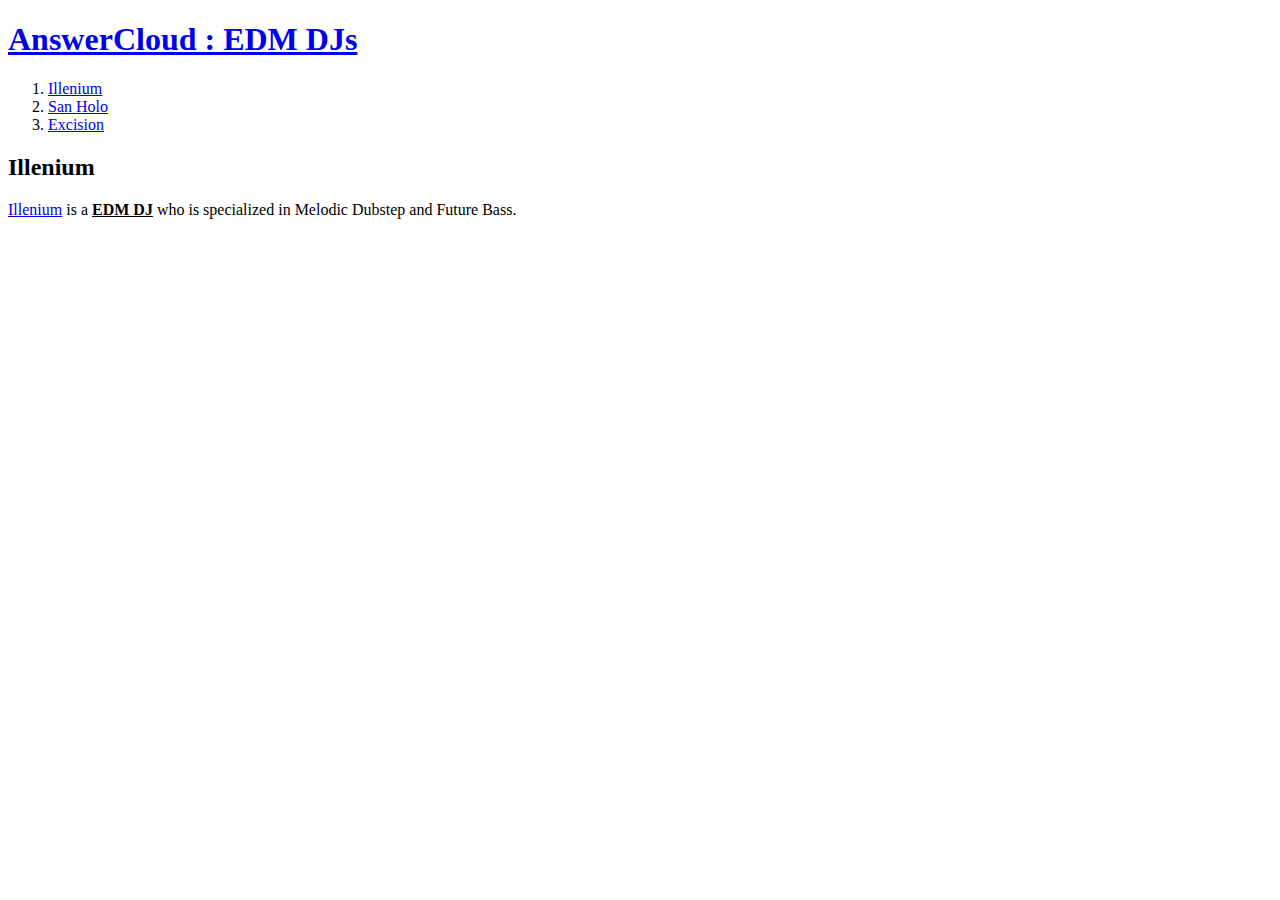
==== 1.html @ 2edf8b68 "version 1" ====
<!doctype html>
<html>
<head>
  <title>EDM DJs: Illenium - AnswerCloud</title>
  <meta charset="utf-8">
</head>

<body>
  <h1><a href="index.html">AnswerCloud : EDM DJs</a></h1>
  <ol>
    <li><a href="1.html"title="Illenium">Illenium<a></li>
    <li><a href="2.html" title="San Holo">San Holo<a></li>
    <li><a href="3.html"title="Excision">Excision<a></li>
  </ol>

  <h2>Illenium</h2>
  <a href="https://illenium.com" target="_blank" title="Illenium Official Website">Illenium</a> is a <strong><u>EDM DJ</u></strong> who is specialized in Melodic Dubstep and Future Bass.
</body>
</html>
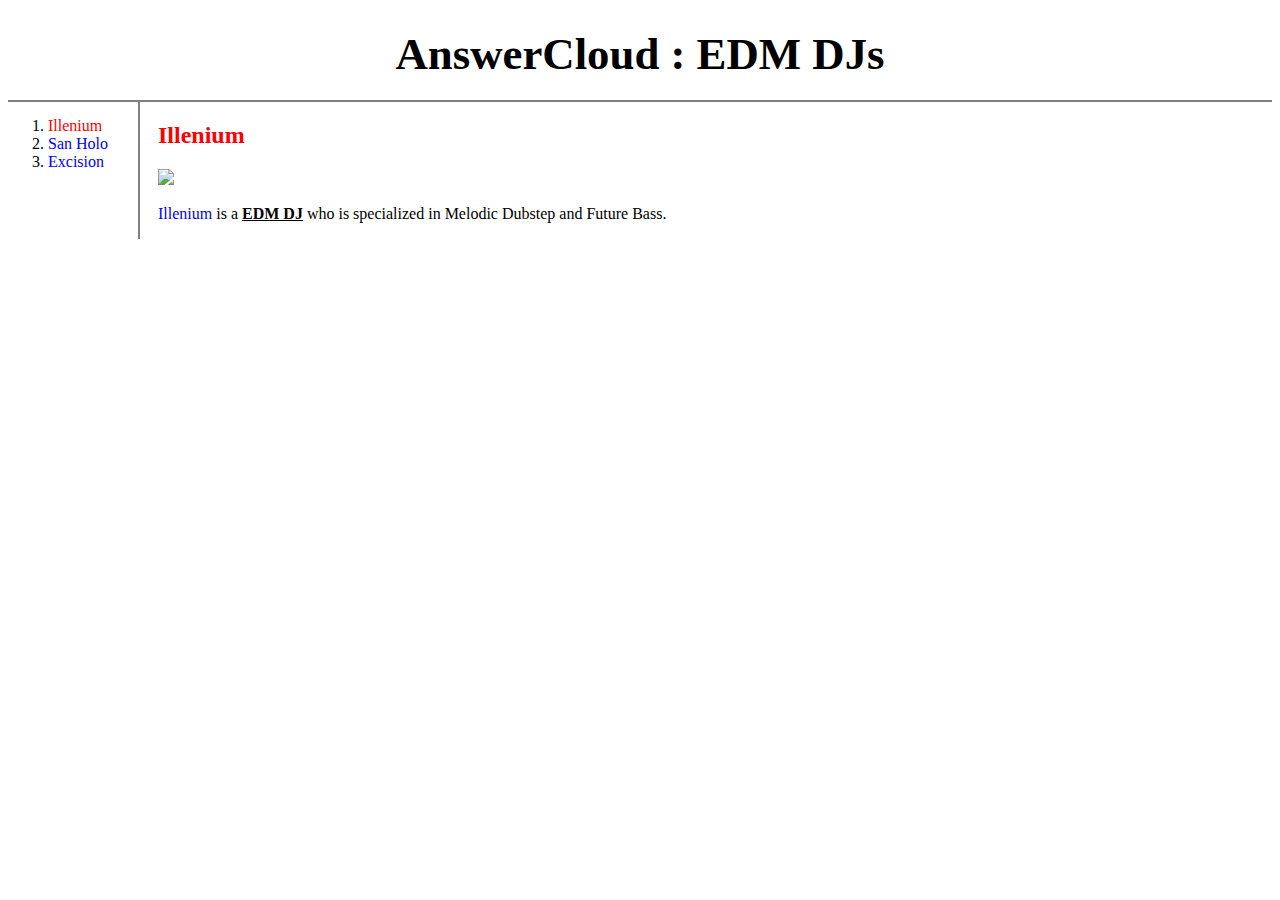
==== commit 77791a66: "responsive media query applied" ====
--- a/1.html
+++ b/1.html
@@ -3,17 +3,74 @@
 <head>
   <title>EDM DJs: Illenium - AnswerCloud</title>
   <meta charset="utf-8">
+  <style>
+  h1{
+    font-size: 280%;
+    text-align: center;
+    border-bottom: 2px solid gray;
+    margin: 0;
+    padding: 20px;
+  }
+  #grid ol{
+    border-right: 2px solid gray;
+    width: 80px;
+    margin: 0;
+    padding-top: 15px;
+    padding-bottom: 15px;
+    padding-right: 10px;
+  }
+  a{
+    color:blue;
+    text-decoration: none;
+  }
+  .active{
+    color:red;
+  }
+  h2{
+    color:red;
+  }
+  #grid{
+    display: grid;
+    grid-template-columns: 150px 1fr;
+  }
+  @media(max-width:700px){
+    h1{
+      font-size: 200%;
+    }
+    #grid{
+      display: block;
+    }
+    #grid ol{
+      border-right: none;
+    }
+    img{
+      width:100%;
+    }
+  }
+  </style>
 </head>
 
 <body>
-  <h1><a href="index.html">AnswerCloud : EDM DJs</a></h1>
-  <ol>
-    <li><a href="1.html"title="Illenium">Illenium<a></li>
-    <li><a href="2.html" title="San Holo">San Holo<a></li>
-    <li><a href="3.html"title="Excision">Excision<a></li>
-  </ol>
+  <h1><a href="index.html" style="color:black">AnswerCloud : EDM DJs</a></h1>
+  <div id="grid">
+    <ol>
+      <li><a href="1.html"title="Illenium" class="active">Illenium</font></a></li>
+      <li><a href="2.html" title="San Holo">San Holo</font></a></li>
+      <li><a href="3.html"title="Excision">Excision</font></a></li>
+        <!--
+        <li><a href="1.html"title="Illenium"><font color="red">Illenium</font><a></li>
+        <li><a href="2.html" title="San Holo"><font color="red">San Holo</font><a></li>
+        <li><a href="3.html"title="Excision"><font color="red">Excision</font><a></li>
+        -->
+    </ol>
+    <div>
+      <h2>Illenium</h2>
 
-  <h2>Illenium</h2>
-  <a href="https://illenium.com" target="_blank" title="Illenium Official Website">Illenium</a> is a <strong><u>EDM DJ</u></strong> who is specialized in Melodic Dubstep and Future Bass.
+      <img src="illenium.jpg" width="450px">
+      <p>
+        <a href="https://illenium.com" target="_blank" title="Illenium Official Website">Illenium</a> is a <strong><u>EDM DJ</u></strong> who is specialized in Melodic Dubstep and Future Bass.
+      </p>
+    </div>
+</div>
 </body>
 </html>
